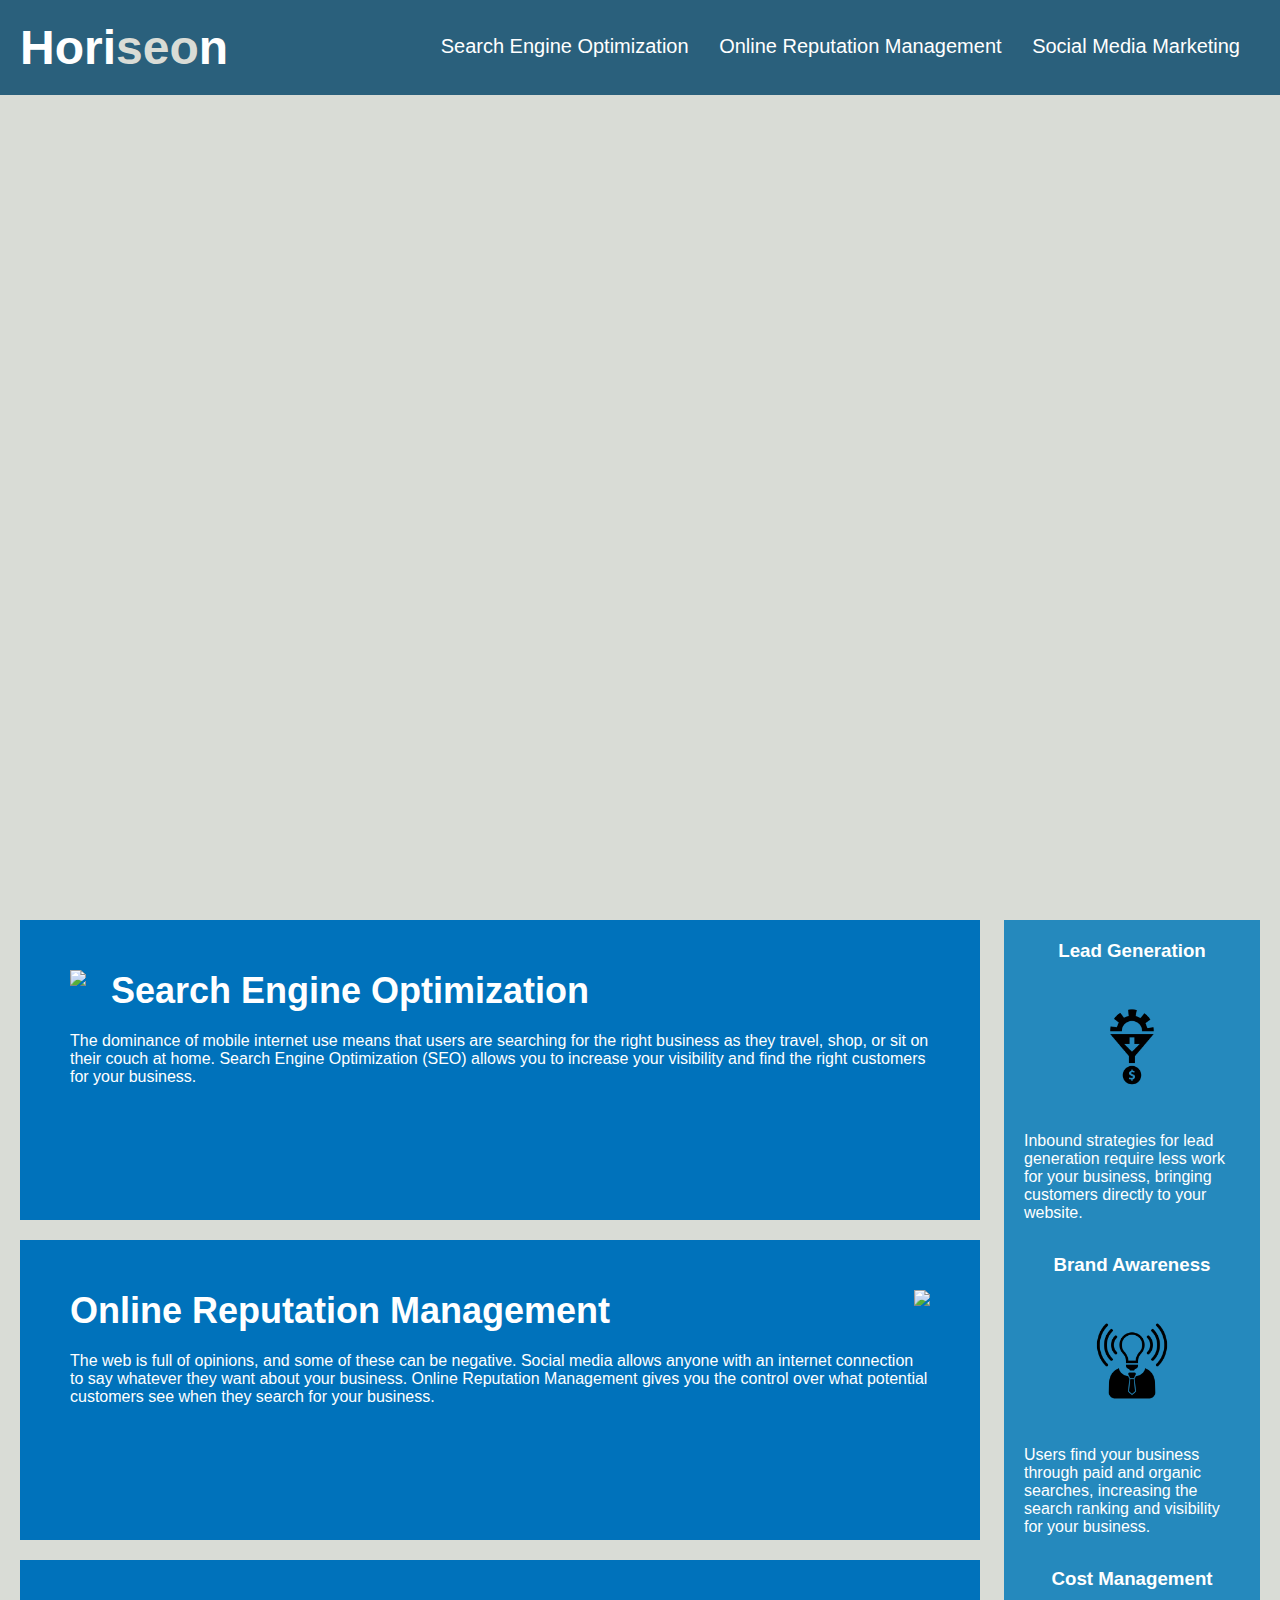
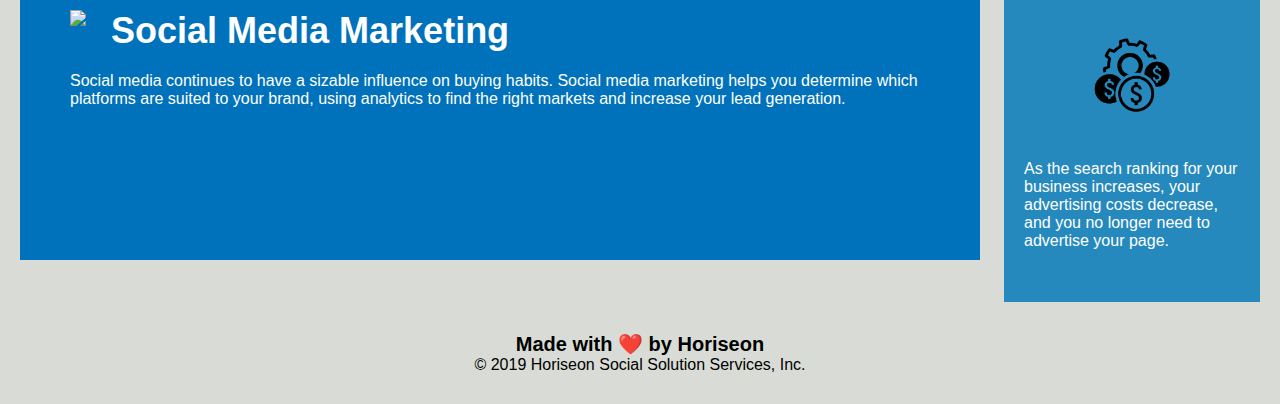
==== index.html @ 01f15648 "fixed issue" ====
<!DOCTYPE html>
<html lang="en-us">

<head>
    <meta charset="UTF-8" />
    
    <!--added type="text/css-->
    <link rel="stylesheet" type="text/css" href="./assets/css/style.css">
    <title>website</title>
</head>

<body><header><nav><main><section><aside><footer></footer></aside></section></main></nav></header>
    <div class="header">
        <h1>Hori<span class="seo">seo</span>n</h1>
        <div>
            <ul>
                <li>
                    <a href="#search-engine-optimization">Search Engine Optimization</a>
                </li>
                <li>
                    <a href="#online-reputation-management">Online Reputation Management</a>
                </li>
                <li>
                    <a href="#social-media-marketing">Social Media Marketing</a>
                </li>
            </ul>
        </div>
    </div>
    <div class="hero"></div>
    <div class="content">
        <!-- added id before class-->
        <div id="search-engine-optimization" class="search-engine-optimization">
            <img src="./assets/images/search-engine-optimization.jpg" class="float-left" />
            <h2>Search Engine Optimization</h2>
            <p>
                The dominance of mobile internet use means that users are searching for the right business as they travel, shop, or sit on their couch at home. Search Engine Optimization (SEO) allows you to increase your visibility and find the right customers for your business.
            </p>
        </div>
        <div id="online-reputation-management" class="online-reputation-management">
            <img src="./assets/images/online-reputation-management.jpg" class="float-right" />
            <h2>Online Reputation Management</h2>
            <p>
                The web is full of opinions, and some of these can be negative. Social media allows anyone with an internet connection to say whatever they want about your business. Online Reputation Management gives you the control over what potential customers see when they search for your business.
            </p>
        </div>
        <div id="social-media-marketing" class="social-media-marketing">
            <img src="./assets/images/social-media-marketing.jpg" class="float-left"/>
            <h2>Social Media Marketing</h2>
            <p>
                Social media continues to have a sizable influence on buying habits. Social media marketing helps you determine which platforms are suited to your brand, using analytics to find the right markets and increase your lead generation.
            </p>
        </div>
    </div>
    <div class="benefits">
        <div class="benefit-lead">
            <h3>Lead Generation</h3>
            <img src="./assets/images/lead-generation.png" />
            <p>
                Inbound strategies for lead generation require less work for your business, bringing customers directly to your website.
            </p>
        </div>
        <div class="benefit-brand">
            <h3>Brand Awareness</h3>
            <img src="./assets/images/brand-awareness.png" />
            <p>
                Users find your business through paid and organic searches, increasing the search ranking and visibility for your business.
            </p>
        </div>
        <div class="benefit-cost">
            <h3>Cost Management</h3>
            <img src="./assets/images/cost-management.png"></img>
            <p>
                As the search ranking for your business increases, your advertising costs decrease, and you no longer need to advertise your page.
            </p>
        </div>
    </div>
    <div class="footer">
        <h2>Made with ❤️️ by Horiseon</h2>
        <p>
            &copy; 2019 Horiseon Social Solution Services, Inc.
        </p>
    </div>
</body>

</html>
---- assets/css/style.css ----
* {
    box-sizing: border-box;
    padding: 0;
    margin: 0;
}

body {
    background-color: #d9dcd6;
}

.header {
    padding: 20px;
    font-family: 'Trebuchet MS', 'Lucida Sans Unicode', 'Lucida Grande', 'Lucida Sans', Arial, sans-serif;
    background-color: #2a607c;
    color: #ffffff;
}

.header h1 {
    display: inline-block;
    font-size: 48px;
}

.header h1 .seo {
    color: #d9dcd6;
}

.header div {
    padding-top: 15px;
    margin-right: 20px;
    float: right;
    font-family: 'Gill Sans', 'Gill Sans MT', Calibri, 'Trebuchet MS', sans-serif;
    font-size: 20px;
}

.header div ul {
    list-style-type: none;
}

.header div ul li {
    display: inline-block;
    margin-left: 25px;
}

a {
    color: #ffffff;
    text-decoration: none;
}

p {
    font-size: 16px;
}

.hero {
    height: 800px;
    width: 100%;
    margin-bottom: 25px;
    background-image: url("../images/digital-marketing-meeting.jpg");
    background-size: cover;
    background-position: center;
}

.float-left {
    float: left;
    margin-right: 25px;
}

.float-right {
    float: right;
    margin-left: 25px;
}

.content {
    width: 75%;
    display: inline-block;
    margin-left: 20px;
}

.benefits {
    margin-right: 20px;
    padding: 20px;
    clear: both;
    float: right;
    width: 20%;
    height: 100%;
    font-family: 'Gill Sans', 'Gill Sans MT', Calibri, 'Trebuchet MS', sans-serif;
    background-color: #2589bd;
}

/* Simplified same events into one group */
.benefit-lead,
.benefit-brand,
.benefit-cost {
    margin-bottom: 32px;
    color: #ffffff;
}

/* Simplified same events into one group #2.*/
.benefit-lead h3,
.benefit-brand h3,
.benefit-cost h3 {
    margin-bottom: 10px;
    text-align: center;
}

/* Simplified same events into one group #3.*/
.benefit-lead img,
.benefit-brand img,
.benefit-cost img {
    display: block;
    margin: 10px auto;
    max-width: 150px;
}

/* Simplified same events into one group #3.*/
.search-engine-optimization,
.online-reputation-management,
.social-media-marketing {
    margin-bottom: 20px;
    padding: 50px;
    height: 300px;
    font-family: 'Gill Sans', 'Gill Sans MT', Calibri, 'Trebuchet MS', sans-serif;
    background-color: #0072bb;
    color: #ffffff;
}

/* Simplified same events into one group #4.*/
.search-engine-optimization img,
.online-reputation-management img,
.social-media-marketing img
 {
    max-height: 200px;
}

/* Simplified same events into one group #5.*/
.search-engine-optimization h2,
.online-reputation-management h2,
.social-media-marketing h2 {
    margin-bottom: 20px;
    font-size: 36px;
}

.footer {
    padding: 30px;
    clear: both;
    font-family: 'Trebuchet MS', 'Lucida Sans Unicode', 'Lucida Grande', 'Lucida Sans', Arial, sans-serif;
    text-align: center;
}

.footer h2 {
    font-size: 20px;
}
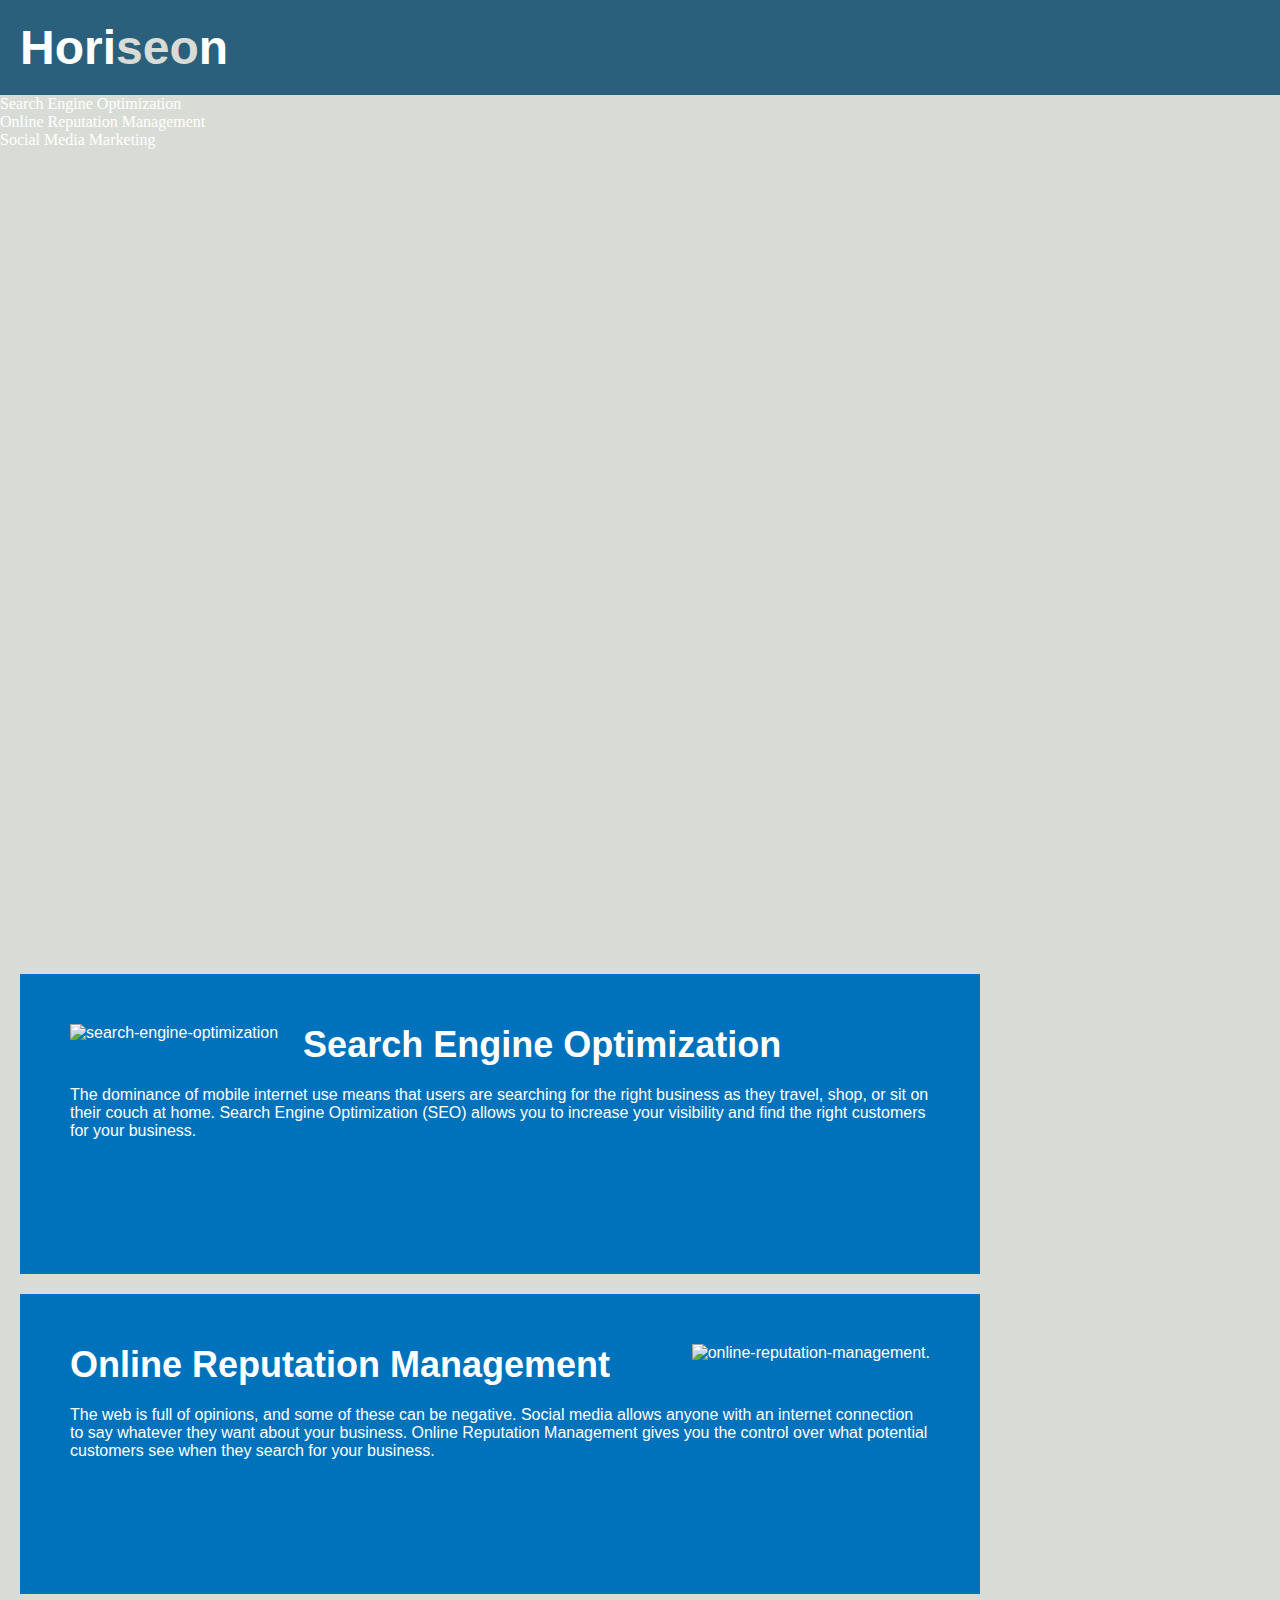
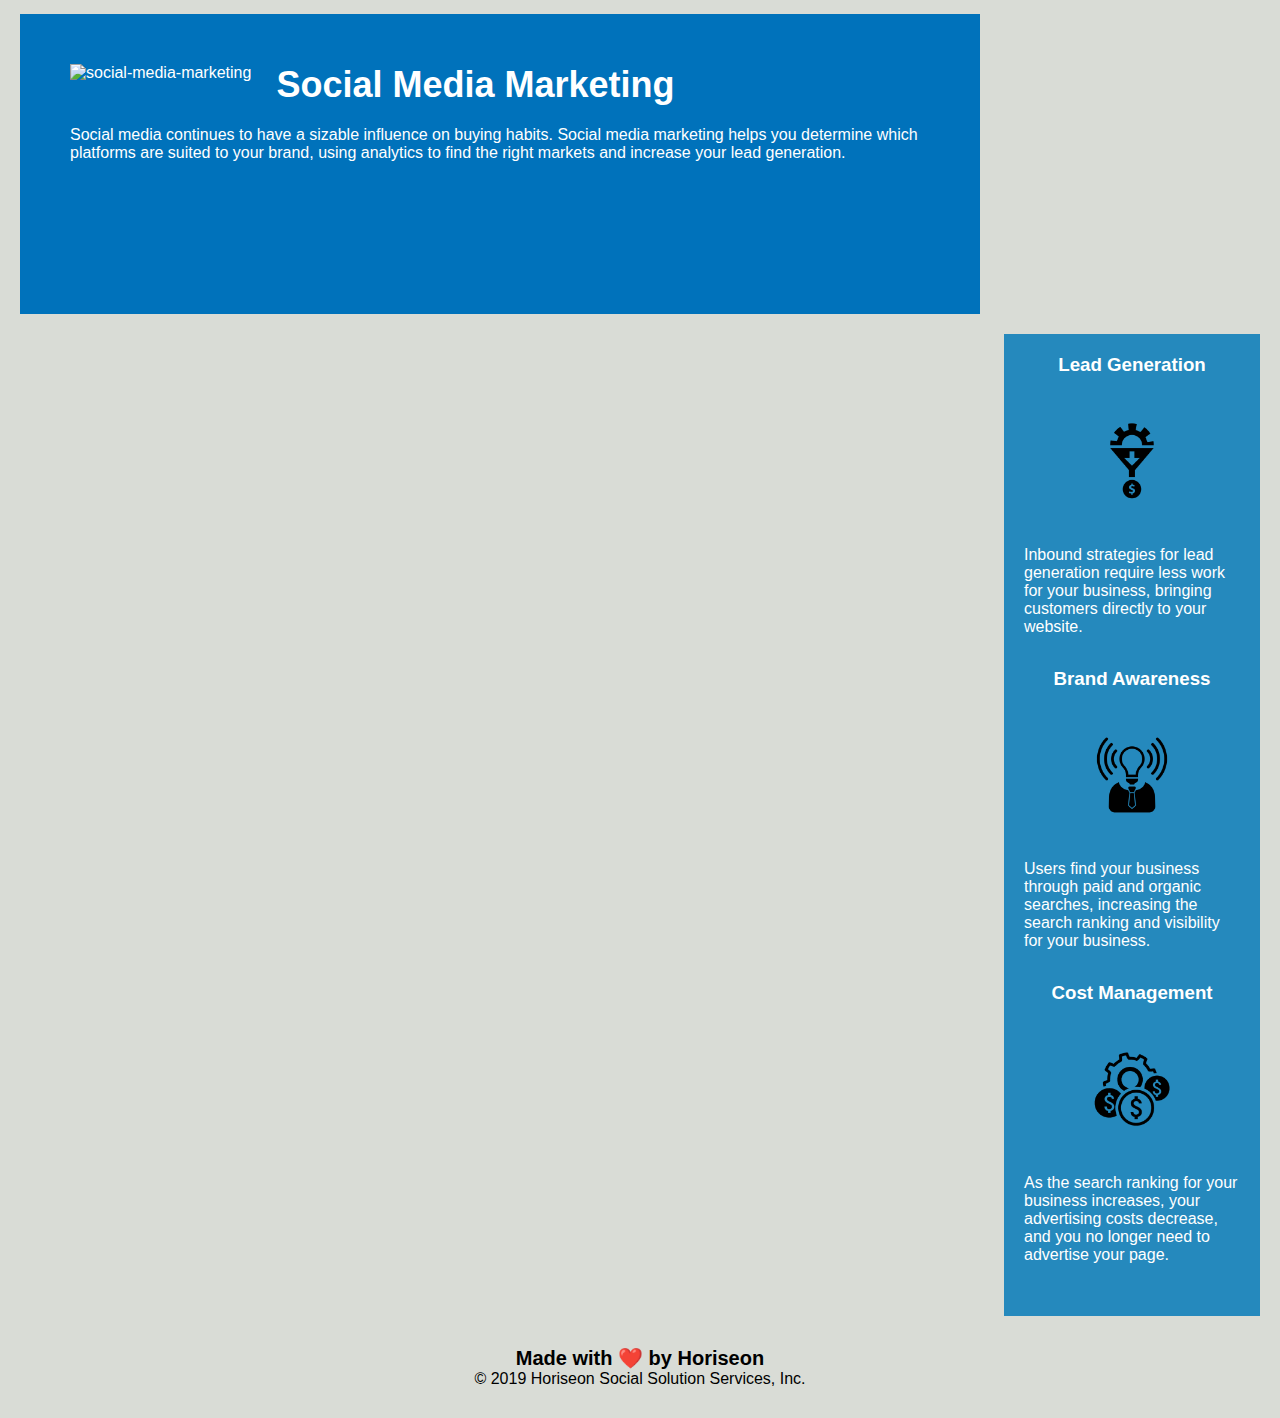
==== commit aaf36ec3: "changed html and css." ====
--- a/index.html
+++ b/index.html
@@ -4,14 +4,21 @@
 <head>
     <meta charset="UTF-8" />
     
-    <!--added type="text/css-->
+    <!--Added type="text/css-->
     <link rel="stylesheet" type="text/css" href="./assets/css/style.css">
-    <title>website</title>
+    <!--Changed title-->
+    <title>Horiseon.com</title>
 </head>
 
-<body><header><nav><main><section><aside><footer></footer></aside></section></main></nav></header>
+<body>
+    <!-- Added header -->
+    <header>
     <div class="header">
         <h1>Hori<span class="seo">seo</span>n</h1>
+        </header>
+
+<!-- Added nav -->
+        <nav>
         <div>
             <ul>
                 <li>
@@ -24,33 +31,44 @@
                     <a href="#social-media-marketing">Social Media Marketing</a>
                 </li>
             </ul>
+            </nav>
+
         </div>
     </div>
+    
+    <!-- Added main -->
+    <main>
     <div class="hero"></div>
     <div class="content">
-        <!-- added id before class-->
+        <!-- Added id before class -->
         <div id="search-engine-optimization" class="search-engine-optimization">
-            <img src="./assets/images/search-engine-optimization.jpg" class="float-left" />
+            <!-- Added alt on the img links below -->
+            <img src="./assets/images/search-engine-optimization.jpg" alt="search-engine-optimization" class="float-left" />
             <h2>Search Engine Optimization</h2>
             <p>
                 The dominance of mobile internet use means that users are searching for the right business as they travel, shop, or sit on their couch at home. Search Engine Optimization (SEO) allows you to increase your visibility and find the right customers for your business.
             </p>
         </div>
         <div id="online-reputation-management" class="online-reputation-management">
-            <img src="./assets/images/online-reputation-management.jpg" class="float-right" />
+            <img src="./assets/images/online-reputation-management.jpg" alt="online-reputation-management." class="float-right" />
             <h2>Online Reputation Management</h2>
             <p>
                 The web is full of opinions, and some of these can be negative. Social media allows anyone with an internet connection to say whatever they want about your business. Online Reputation Management gives you the control over what potential customers see when they search for your business.
             </p>
         </div>
         <div id="social-media-marketing" class="social-media-marketing">
-            <img src="./assets/images/social-media-marketing.jpg" class="float-left"/>
+            <img src="./assets/images/social-media-marketing.jpg" alt="social-media-marketing" class="float-left"/>
             <h2>Social Media Marketing</h2>
             <p>
                 Social media continues to have a sizable influence on buying habits. Social media marketing helps you determine which platforms are suited to your brand, using analytics to find the right markets and increase your lead generation.
             </p>
         </div>
     </div>
+    </main>
+
+    <!-- Added aside -->
+
+    <aside>
     <div class="benefits">
         <div class="benefit-lead">
             <h3>Lead Generation</h3>
@@ -74,12 +92,17 @@
             </p>
         </div>
     </div>
+</aside>
+    
+<!-- Added footer -->
+<footer>
     <div class="footer">
         <h2>Made with ❤️️ by Horiseon</h2>
         <p>
             &copy; 2019 Horiseon Social Solution Services, Inc.
         </p>
     </div>
+</footer>
 </body>
 
 </html>
--- a/assets/css/style.css
+++ b/assets/css/style.css
@@ -103,9 +103,11 @@
 }
 
 /* Simplified same events into one group #3.*/
+/* Added Position.*/
 .benefit-lead img,
 .benefit-brand img,
 .benefit-cost img {
+   position: relative;
     display: block;
     margin: 10px auto;
     max-width: 150px;
@@ -124,10 +126,12 @@
 }
 
 /* Simplified same events into one group #4.*/
+/* Added Position.*/
 .search-engine-optimization img,
 .online-reputation-management img,
 .social-media-marketing img
  {
+     position: relative;
     max-height: 200px;
 }
 
@@ -135,8 +139,9 @@
 .search-engine-optimization h2,
 .online-reputation-management h2,
 .social-media-marketing h2 {
+    position: relative;
     margin-bottom: 20px;
-    font-size: 36px;
+    font-size: 36px;   
 }
 
 .footer {
